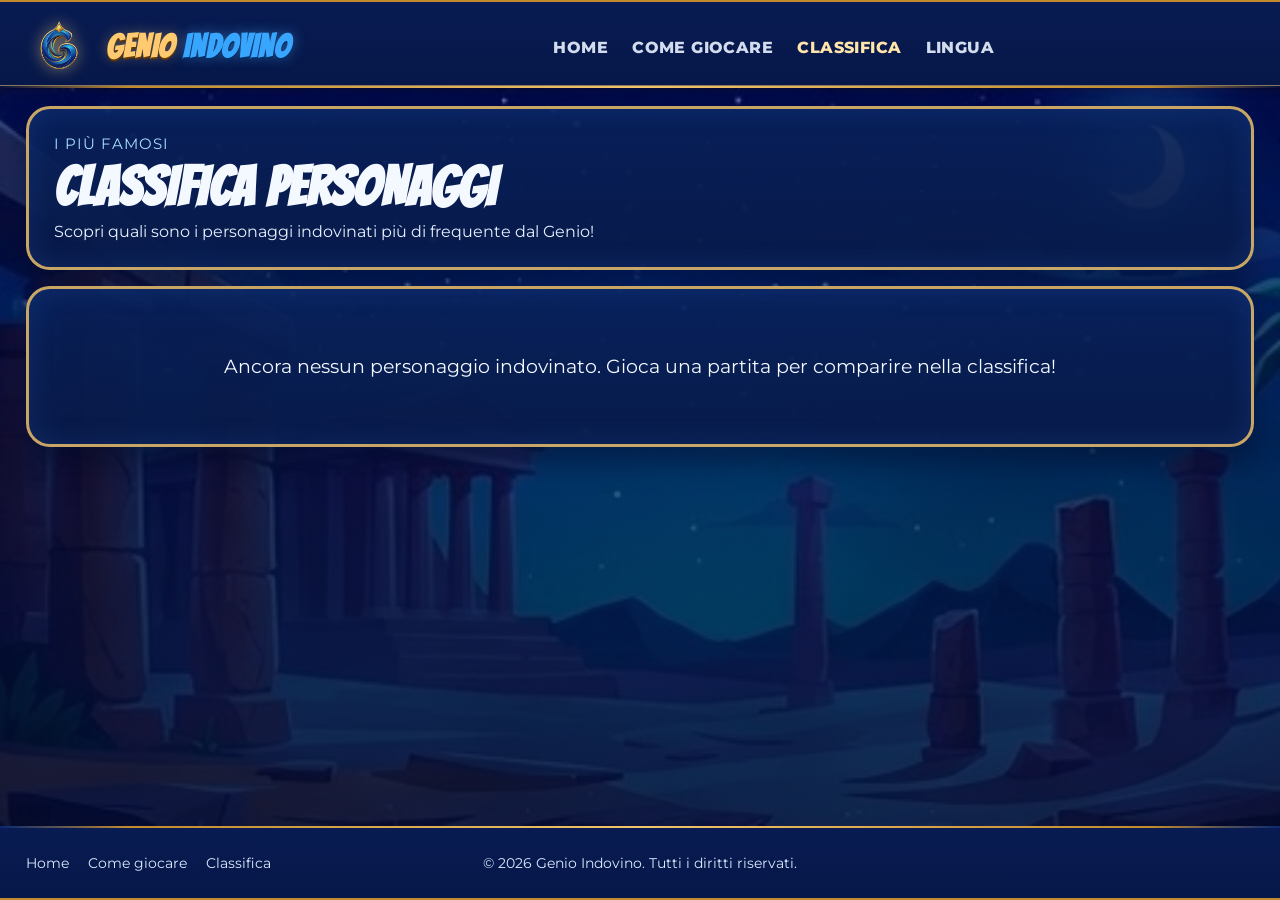
==== classifica.html @ 3bab364c "Migliorata UI mobile: fix layout, barra progresso, immagini e ricerca personaggi Miglioramenti UI mo" ====
<!DOCTYPE html>
<html lang="it">

<head>
    <meta charset="UTF-8">
    <meta name="viewport" content="width=device-width, initial-scale=1.0">
    <meta name="referrer" content="no-referrer">
    <title>Genio Indovino - Classifica</title>
    <link rel="icon" type="image/png" href="assets/loghetto.png?v=8">
    <link rel="shortcut icon" type="image/png" href="assets/loghetto.png?v=8">
    <link rel="apple-touch-icon" href="assets/logo.png?v=8">
    <link rel="preconnect" href="https://fonts.googleapis.com">
    <link rel="preconnect" href="https://fonts.gstatic.com" crossorigin>
    <link href="https://fonts.googleapis.com/css2?family=Bangers&family=Montserrat:wght@400;600;700;800&display=swap"
        rel="stylesheet">
    <link rel="stylesheet" href="style.css">
    <style>
        .leaderboard-list {
            list-style: none;
            padding: 0;
            margin: 0;
            display: flex;
            flex-direction: column;
            gap: 15px;
        }

        .leaderboard-item {
            background-color: var(--bg-surface);
            border: 2px solid var(--border-subtle);
            border-radius: var(--radius-md);
            padding: 15px;
            display: flex;
            align-items: center;
            gap: 20px;
            box-shadow: 0 4px 6px rgba(0, 0, 0, 0.3);
            transition: transform 0.2s;
        }

        .leaderboard-item:hover {
            transform: translateY(-2px);
            border-color: var(--gold-color);
        }

        .leaderboard-item img {
            width: 80px !important;
            height: 80px !important;
            max-width: 80px !important;
            max-height: 80px !important;

            border-radius: 50%;
            object-fit: cover;

            display: block;
            flex-shrink: 0;
        }

        .leaderboard-info {
            flex-grow: 1;
        }

        .leaderboard-info h3 {
            margin: 0 0 5px 0;
            font-size: 1.5rem;
            color: var(--text-primary);
        }

        .leaderboard-info p {
            margin: 0;
            color: var(--gold-color);
            font-weight: bold;
            font-size: 1.2rem;
        }

        .leaderboard-rank {
            font-family: 'Bangers', cursive;
            font-size: 2.5rem;
            color: var(--accent-light);
            min-width: 50px;
            text-align: center;
        }

        .no-data {
            text-align: center;
            font-size: 1.2rem;
            padding: 40px;
            color: var(--text-secondary);
        }
    </style>
</head>

<body class="page-guide">
    <div class="app-shell">
        <header class="topbar">
            <div class="brand-wrap">
                <div class="brand-icon" aria-hidden="true">
                    <img class="header-logo-img" src="assets/logo.png" alt=""
                        onerror="if(!this.dataset.alt){this.dataset.alt='1';this.src='assets/loghetto.png';return;}this.onerror=null;this.src='https://cdnjs.cloudflare.com/ajax/libs/twemoji/14.0.2/svg/1f9de.svg';">
                </div>
                <h1 class="brand-title">GENIO <span>INDOVINO</span></h1>
            </div>

            <nav class="top-nav" aria-label="Menu principale">
                <a href="index.html">HOME</a>
                <a href="come-giocare.html">COME GIOCARE</a>
                <a href="classifica.html" class="active">CLASSIFICA</a>
                <a href="#">LINGUA</a>
            </nav>
        </header>

        <div class="gold-line"></div>

        <main class="scene guide-scene">
            <div class="stars"></div>

            <section class="guide-content">
                <article class="guide-panel guide-hero">
                    <p class="guide-eyebrow">I più famosi</p>
                    <h2 class="guide-heading">CLASSIFICA PERSONAGGI</h2>
                    <p class="guide-subtitle">
                        Scopri quali sono i personaggi indovinati più di frequente dal Genio!
                    </p>
                </article>

                <article class="guide-panel">
                    <ul id="leaderboardContainer" class="leaderboard-list">
                        <!-- Caricamento tramite JS -->
                    </ul>
                </article>
            </section>
        </main>

        <div class="gold-line"></div>

        <footer class="bottom-bar">
            <nav class="bottom-nav" aria-label="Menu secondario">
                <a href="index.html">Home</a>
                <a href="come-giocare.html">Come giocare</a>
                <a href="classifica.html">Classifica</a>
            </nav>

            <p class="copyright">© 2026 Genio Indovino. Tutti i diritti riservati.</p>
        </footer>
    </div>

    <script src="classifica.js?v=8"></script>
</body>

</html>
---- style.css ----
:root {
    --navy-950: #041246;
    --navy-900: #071d5e;
    --navy-800: #0b2a7b;
    --gold-300: #f2c56b;
    --gold-500: #c28a2d;
    --text-light: #f4f8ff;
    --scene-bg-url: url("assets/sfondo.png");
    --scene-bg-size: cover;
    --scene-bg-position: center center;
}

* {
    box-sizing: border-box;
}

html,
body {
    height: 100%;
}

body {
    margin: 0;
    font-family: "Montserrat", "Segoe UI", Tahoma, sans-serif;
    color: var(--text-light);
    background: linear-gradient(180deg, #040f3c 0%, #0a2b76 100%);
    overflow-x: hidden;
}

.app-shell {
    min-height: 100dvh;
    display: grid;
    grid-template-rows: 84px 2px 1fr 2px 70px;
    border-top: 2px solid var(--gold-500);
    border-bottom: 2px solid var(--gold-500);
}

.topbar {
    background: linear-gradient(180deg, #081b52 0%, #061748 100%);
    border-bottom: 1px solid rgba(243, 197, 106, 0.55);
    padding: 10px 24px;
    display: grid;
    grid-template-columns: auto 1fr auto;
    align-items: center;
    gap: 18px;
}

.brand-wrap {
    display: flex;
    align-items: center;
    gap: 12px;
}

.brand-icon {
    width: 70px;
    height: 70px;
    display: grid;
    place-items: center;
    filter: drop-shadow(0 0 8px rgba(255, 218, 130, 0.45));
}

.header-logo-img {
    width: 100%;
    height: 100%;
    object-fit: contain;
    display: block;
}

.brand-title {
    margin: 0;
    font-family: "Bangers", "Montserrat", sans-serif;
    letter-spacing: 1.1px;
    font-size: clamp(2rem, 2.5vw, 2.75rem);
    line-height: 1;
    color: #ffca70;
    text-shadow: 0 2px 0 #633702, 0 0 14px rgba(255, 206, 122, 0.35);
}

.brand-title span {
    color: #38a6ff;
    text-shadow: 0 2px 0 #012f65, 0 0 14px rgba(86, 177, 255, 0.45);
}

.top-nav {
    display: flex;
    align-items: center;
    justify-content: center;
    gap: clamp(14px, 1.9vw, 36px);
    flex-wrap: wrap;
}

.top-nav a {
    color: #eaf2ff;
    text-decoration: none;
    font-weight: 800;
    font-size: 0.99rem;
    text-transform: uppercase;
    letter-spacing: 0.4px;
    opacity: 0.9;
}

.top-nav a.active,
.top-nav a:hover {
    opacity: 1;
    color: #ffe5aa;
}

.profile {
    width: 50px;
    height: 50px;
    border-radius: 50%;
    border: 2px solid rgba(243, 197, 106, 0.8);
    background: radial-gradient(circle at 35% 30%, #3e63c7, #17337d);
    color: #fff;
    cursor: pointer;
    display: grid;
    place-items: center;
    box-shadow: 0 0 0 2px rgba(12, 33, 96, 0.8);
}

.profile-avatar {
    font-size: 1.45rem;
}

.gold-line {
    height: 2px;
    background: linear-gradient(90deg, rgba(0, 0, 0, 0) 0%, var(--gold-500) 10%, var(--gold-300) 50%, var(--gold-500) 90%, rgba(0, 0, 0, 0) 100%);
}

.scene {
    position: relative;
    isolation: isolate;
    padding: 16px clamp(12px, 2vw, 26px) 22px;
    overflow: hidden;
}

.scene::before,
.scene::after {
    content: "";
    position: absolute;
    inset: 0;
    pointer-events: none;
    z-index: -1;
}

.scene::before {
    background-image:
        linear-gradient(180deg, rgba(5, 14, 48, 0.2) 0%, rgba(5, 14, 48, 0.52) 100%),
        var(--scene-bg-url),
        linear-gradient(180deg, #071e5f 0%, #04143f 100%);
    background-position: center, var(--scene-bg-position), center;
    background-size: 100% 100%, var(--scene-bg-size), 100% 100%;
    background-repeat: no-repeat;
}

.scene::after {
    background:
        radial-gradient(circle at 10% 100%, rgba(0, 10, 44, 0.45) 0 28%, rgba(0, 10, 44, 0) 55%),
        radial-gradient(circle at 92% 100%, rgba(0, 10, 44, 0.45) 0 28%, rgba(0, 10, 44, 0) 55%);
}

.stars {
    position: absolute;
    inset: 0;
    pointer-events: none;
    opacity: 0.48;
    mix-blend-mode: screen;
    background-image:
        radial-gradient(circle at 10% 15%, rgba(255, 255, 255, 0.9) 0 1.1px, transparent 1.4px),
        radial-gradient(circle at 25% 35%, rgba(255, 255, 255, 0.75) 0 1.1px, transparent 1.4px),
        radial-gradient(circle at 40% 18%, rgba(255, 255, 255, 0.8) 0 1px, transparent 1.2px),
        radial-gradient(circle at 58% 28%, rgba(255, 255, 255, 0.7) 0 1.1px, transparent 1.3px),
        radial-gradient(circle at 72% 14%, rgba(255, 255, 255, 0.85) 0 1px, transparent 1.2px),
        radial-gradient(circle at 88% 27%, rgba(255, 255, 255, 0.75) 0 1.1px, transparent 1.3px);
    animation: twinkle 4s ease-in-out infinite;
}

.playfield,
.playfield.no-stats {
    position: relative;
    z-index: 1;
    max-width: 1320px;
    min-height: 100%;
    margin: 0 auto;
    display: grid;
    grid-template-columns: minmax(390px, 500px) minmax(620px, 1fr);
    gap: 24px;
    align-items: start;
}

.left-column {
    display: flex;
    flex-direction: column;
    align-items: center;
    justify-content: flex-start;
    padding-top: 12px;
}

.character-stage {
    width: min(100%, 500px);
}

.portal,
.lamp,
.card-logo-wrap {
    display: none;
}

.name-plate {
    display: block;
    margin-top: 16px;
    text-align: center;
}

.character-frame {
    width: min(100%, 470px);
    aspect-ratio: 523 / 649;
    margin: 0 auto;
    overflow: hidden;
    filter: drop-shadow(0 20px 24px rgba(0, 0, 0, 0.35));
}

.character-frame::after {
    display: none;
}

.character-frame > img {
    width: 262%;
    max-width: none;
    height: auto;
    display: block;
    transform: translate(-31.2%, -4.8%);
}

.character-frame.person-mode {
    border-radius: 26px;
    border: 2px solid rgba(243, 197, 106, 0.8);
    background: linear-gradient(180deg, rgba(11, 45, 118, 0.45) 0%, rgba(8, 25, 67, 0.7) 100%);
    box-shadow: 0 14px 22px rgba(0, 0, 0, 0.35);
}

.character-frame.person-mode img {
    width: 100%;
    height: 100%;
    object-fit: cover; 
    object-position: center top;
    transform: none !important; 
}

@keyframes revealPop {
    0% {
        transform: scale(0.7);
        opacity: 0;
    }
    60% {
        transform: scale(1.05);
    }
    100% {
        transform: scale(1);
        opacity: 1;
    }
}

.character-frame.reveal {
    animation: revealPop 0.5s ease;
}

.character-frame.win {
    animation: winGlow 0.6s ease;
}

@keyframes winGlow {
    0% { box-shadow: 0 0 0px gold; }
    50% { box-shadow: 0 0 30px gold; }
    100% { box-shadow: 0 0 10px gold; }
}

.character-card {
    overflow: hidden;
}

.center-column {
    display: grid;
    gap: 22px;
    align-content: start;
    justify-items: center;
}

.center-column:has(.intro-mode) {
    display: flex;
    flex-direction: column;
    align-items: center;
}

.progress-block {
    position: relative;
}

.progress-row {
    display: flex;
    align-items: center;
    gap: 8px;
    width: 100%;
}

.progress-label {
    display: block;
    text-align: center;
    font-family: "Bangers", "Montserrat", sans-serif;
    font-size: 2.15rem;
    letter-spacing: 0.8px;
    text-transform: uppercase;
    color: #ffe2ac;
    text-shadow: 0 2px 0 rgba(44, 25, 3, 0.75);
}

.progress-bar {
    margin-top: 8px;
    height: 28px;
    border-radius: 999px;
    border: 2px solid rgba(243, 197, 106, 0.85);
    background: linear-gradient(180deg, #0d235f 0%, #081b4b 100%);
    overflow: hidden;
    box-shadow: inset 0 0 16px rgba(0, 0, 0, 0.5);
}

.progress-fill {
    height: 100%;
    border-radius: inherit;
    background: linear-gradient(180deg, #b8ff5b 0%, #70ce25 54%, #4c9b17 100%);
    box-shadow: 0 0 14px rgba(148, 255, 60, 0.62);
    transition: width 0.4s ease;
}

.progress-lamp {
    position: absolute;
    top: 31px;
    right: -2px;
    width: 46px;
    height: 46px;
    display: grid;
    place-items: center;
    font-size: 1.9rem;
    filter: drop-shadow(0 0 8px rgba(255, 209, 112, 0.55));
}

.progress-lamp img {
    width: 100%;
    height: 100%;
    object-fit: contain;
    display: block;
    transform: rotate(-18deg) scale(1.05);
    transform-origin: 52% 56%;
}

.question-box {
    max-width: 860px;
    margin: 6px auto 0;
    background: linear-gradient(180deg, rgba(8, 33, 90, 0.9) 0%, rgba(8, 26, 72, 0.95) 100%);
    border-radius: 30px;
    border: 5px solid rgba(243, 197, 106, 0.82);
    box-shadow:
        inset 0 0 34px rgba(64, 137, 255, 0.2),
        0 20px 35px rgba(1, 8, 40, 0.5);
    padding: clamp(18px, 2vw, 30px) clamp(16px, 2.2vw, 34px) 30px;
    text-align: center;
}

.question-box.intro-mode {
    min-height: 0;
    display: block;
    padding-top: clamp(30px, 6vh, 140px);
    padding-bottom: 20px;
    margin-top: 150px;
    width: 100%;
    max-width: 860px;
    margin-left: auto;
    margin-right: auto;
}

.question-box.intro-mode .instruction {
    margin: 0 0 10px;
}

.question-box.intro-mode .question-text {
    margin: 0 0 24px;
}

.question-box.intro-mode .answers-grid {
    margin-top: 0;
}

.instruction {
    margin: 4px 0 0;
    font-size: clamp(1.02rem, 1.1vw, 1.55rem);
    font-weight: 500;
    letter-spacing: 0.1px;
    color: #f2f7ff;
    text-shadow: 0 1px 0 rgba(0, 0, 0, 0.35);
}

.question-text {
    margin: 22px 0 20px;
    font-size: clamp(2.5rem, 3.8vw, 4rem);
    line-height: 0.9;
    text-transform: uppercase;
    font-family: "Bangers", "Montserrat", sans-serif;
    letter-spacing: 0.8px;
    color: #ffffff;
    text-shadow: 0 4px 0 rgba(0, 0, 0, 0.44);
}

.answers-grid {
    display: flex;
    justify-content: center;
    gap: 24px;
    flex-wrap: wrap;
}

.answers-simple {
    display: flex;
    justify-content: center;
    gap: 32px;
}

.answers-simple .btn {
    min-width: 200px;
}

.btn {
    border: none;
    border-radius: 999px;
    min-height: 80px;
    min-width: 220px;
    padding: 12px 32px;
    color: #fff;
    font-family: "Bangers", "Montserrat", sans-serif;
    letter-spacing: 1px;
    font-size: 2.4rem;
    line-height: 1;
    cursor: pointer;
    text-transform: uppercase;
    text-shadow: 0 2px 0 rgba(0, 0, 0, 0.45);
    position: relative;
    box-shadow: 0 8px 16px rgba(0, 0, 0, 0.38);
    transition: transform 0.15s ease, filter 0.15s ease;
}

.btn::before {
    content: "";
    position: absolute;
    inset: 4px 8px auto;
    height: 46%;
    border-radius: 999px;
    background: linear-gradient(180deg, rgba(255, 255, 255, 0.35) 0%, rgba(255, 255, 255, 0) 100%);
    pointer-events: none;
}

.btn:hover {
    transform: translateY(-2px) scale(1.05);
    filter: brightness(1.06);
}

.btn:active {
    transform: scale(0.95);
}

.btn.flash {
    animation: pressFlash 0.25s ease;
}

@keyframes pressFlash {
    0% { transform: scale(1); }
    50% { transform: scale(0.9); }
    100% { transform: scale(1); }
}

.btn:disabled {
    opacity: 0.75;
    cursor: not-allowed;
    filter: grayscale(0.15);
}

.btn-yes {
    background: linear-gradient(180deg, #8cf356 0%, #56bb1d 54%, #389415 100%);
}

.btn-no {
    background: linear-gradient(180deg, #ff6f6f 0%, #e23636 54%, #b31717 100%);
}

.stats-box {
    background: linear-gradient(180deg, rgba(8, 34, 92, 0.9) 0%, rgba(7, 24, 68, 0.95) 100%);
    border: 3px solid rgba(243, 197, 106, 0.82);
    border-radius: 18px;
    box-shadow: 0 18px 30px rgba(1, 8, 38, 0.45);
    padding: 14px 14px 12px;
}

.status-line {
    margin: 12px 0 0;
    font-size: 0.8rem;
    color: #cae4ff;
    min-height: 2.4em;
}

.status-line.ok {
    color: #9dffc6;
}

.status-line.bad {
    color: #ffb3ad;
}

.runtime-hidden {
    position: absolute;
    width: 1px;
    height: 1px;
    margin: -1px;
    border: 0;
    padding: 0;
    clip: rect(0 0 0 0);
    overflow: hidden;
}

.bottom-bar {
    background: linear-gradient(180deg, #081b52 0%, #061748 100%);
    display: grid;
    grid-template-columns: 1fr auto 1fr;
    align-items: center;
    gap: 14px;
    padding: 8px clamp(12px, 2vw, 26px);
}

.bottom-nav {
    display: flex;
    gap: clamp(10px, 1.5vw, 20px);
    flex-wrap: wrap;
}

.bottom-nav a {
    color: #dbe9ff;
    text-decoration: none;
    font-size: 0.9rem;
}

.socials {
    display: flex;
    gap: 10px;
}

.socials span {
    width: 32px;
    height: 32px;
    border-radius: 50%;
    display: grid;
    place-items: center;
    border: 1px solid rgba(255, 255, 255, 0.45);
    color: #fff;
    font-weight: 800;
}

.copyright {
    margin: 0;
    text-align: right;
    color: #dbe9ff;
    font-size: 0.86rem;
}

.guide-scene {
    padding-top: 18px;
    overflow: visible;
}

.guide-content {
    position: relative;
    z-index: 1;
    max-width: 1240px;
    margin: 0 auto;
    display: grid;
    gap: 16px;
}

.guide-panel {
    background: linear-gradient(180deg, rgba(8, 33, 90, 0.9) 0%, rgba(8, 26, 72, 0.95) 100%);
    border: 3px solid rgba(243, 197, 106, 0.82);
    border-radius: 24px;
    box-shadow: 0 16px 28px rgba(0, 8, 40, 0.45), inset 0 0 28px rgba(64, 137, 255, 0.15);
    padding: clamp(16px, 2vw, 26px);
}

.guide-hero {
    display: grid;
    gap: 10px;
}

.guide-eyebrow {
    margin: 0;
    font-size: 0.92rem;
    text-transform: uppercase;
    letter-spacing: 1px;
    color: #a9ddff;
}

.guide-heading {
    margin: 0;
    font-family: "Bangers", "Montserrat", sans-serif;
    font-size: clamp(2.1rem, 4.2vw, 3.6rem);
    letter-spacing: 0.8px;
    line-height: 0.92;
}

.guide-subtitle {
    margin: 0;
    color: #e6f0ff;
    max-width: 76ch;
}

.guide-actions {
    margin-top: 10px;
    display: flex;
    flex-wrap: wrap;
    gap: 10px;
}

.guide-btn {
    display: inline-flex;
    align-items: center;
    justify-content: center;
    min-height: 44px;
    padding: 10px 16px;
    border-radius: 999px;
    border: 2px solid rgba(243, 197, 106, 0.8);
    background: linear-gradient(180deg, #205dc4 0%, #163e93 100%);
    color: #fff;
    text-decoration: none;
    font-weight: 800;
    letter-spacing: 0.4px;
    cursor: pointer;
}

.guide-btn:hover {
    filter: brightness(1.07);
}

.guide-btn-primary {
    background: linear-gradient(180deg, #79e73f 0%, #4ab61d 100%);
    color: #04200c;
    border-color: rgba(164, 255, 109, 0.8);
}

.guide-steps {
    display: grid;
    grid-template-columns: repeat(4, minmax(170px, 1fr));
    gap: 12px;
}

.step-card {
    background: linear-gradient(180deg, rgba(9, 40, 104, 0.94) 0%, rgba(7, 26, 72, 0.98) 100%);
    border: 2px solid rgba(243, 197, 106, 0.72);
    border-radius: 18px;
    padding: 14px;
    display: grid;
    gap: 8px;
}

.step-number {
    width: 30px;
    height: 30px;
    border-radius: 50%;
    display: grid;
    place-items: center;
    font-family: "Bangers", "Montserrat", sans-serif;
    font-size: 1.15rem;
    color: #07245e;
    background: linear-gradient(180deg, #ffd883 0%, #ffbe4e 100%);
}

.step-title {
    margin: 0;
    font-size: 1rem;
    font-weight: 800;
    color: #fff4cd;
}

.step-text {
    margin: 0;
    font-size: 0.9rem;
    color: #deedff;
}

.guide-panel-head {
    display: flex;
    align-items: flex-end;
    justify-content: space-between;
    gap: 10px;
    flex-wrap: wrap;
}

.guide-panel-head h3 {
    margin: 0;
    font-size: clamp(1.2rem, 2vw, 1.8rem);
}

.guide-meta {
    margin: 0;
    font-size: 0.95rem;
    color: #d0e7ff;
}

.characters-toolbar {
    margin-top: 12px;
    display: flex;
    gap: 10px;
    flex-wrap: wrap;
    align-items: center;
}

.characters-search {
    flex: 1 1 260px;
    min-height: 44px;
    border-radius: 999px;
    border: 2px solid rgba(243, 197, 106, 0.72);
    background: rgba(5, 19, 55, 0.66);
    color: #fff;
    padding: 10px 16px;
    font-size: 0.95rem;
}

.characters-search::placeholder {
    color: rgba(216, 234, 255, 0.7);
}

.guide-status {
    margin: 0;
    font-size: 0.88rem;
    color: #b5d9ff;
}

.guide-status.ok {
    color: #9dffc6;
}

.guide-status.bad {
    color: #ffc4bd;
}

.characters-grid {
    list-style: none;
    margin: 14px 0 0;
    padding: 0;
    display: grid;
    grid-template-columns: repeat(auto-fill, minmax(140px, 1fr));
    gap: 12px;
}

.character-card {
    border-radius: 14px;
    border: 2px solid rgba(243, 197, 106, 0.5);
    overflow: hidden;
    background: linear-gradient(180deg, rgba(9, 34, 89, 0.95) 0%, rgba(8, 24, 66, 0.98) 100%);
    box-shadow: 0 8px 16px rgba(0, 7, 36, 0.4);
    transition: transform 0.2s ease, box-shadow 0.2s ease;
}

.character-card:hover {
    transform: translateY(-4px);
    box-shadow: 0 12px 24px rgba(0, 7, 36, 0.5);
    border-color: rgba(243, 197, 106, 0.8);
}

.character-thumb {
    width: 100%;
    aspect-ratio: 4 / 5;
    object-fit: cover;
    object-position: center top;
    display: block;
    background: linear-gradient(180deg, #0b2a7b 0%, #041246 100%);
    min-height: 140px;
    transition: opacity 0.2s ease;
}

.character-thumb.loading {
    opacity: 0.5;
}

.character-thumb.error {
    object-fit: contain;
    padding: 20px;
    background: linear-gradient(180deg, #061748 0%, #0b2a7b 100%);
}

.character-name {
    margin: 0;
    padding: 8px 9px 10px;
    font-size: 0.83rem;
    font-weight: 700;
    color: #eaf4ff;
    line-height: 1.25;
}

#characterName {
    margin: 12px 0 0;
    font-family: "Bangers", "Montserrat", sans-serif;
    font-size: 2.4rem;
    letter-spacing: 1.5px;
    color: #ffe2ac;
    text-shadow: 0 3px 0 rgba(44, 25, 3, 0.8), 0 0 12px rgba(255, 202, 112, 0.4);
    text-align: center;
}

.characters-empty {
    grid-column: 1 / -1;
    border-radius: 12px;
    border: 1px dashed rgba(243, 197, 106, 0.45);
    padding: 16px;
    text-align: center;
    color: #cae3ff;
}

.tutorial-overlay {
    position: fixed;
    inset: 0;
    z-index: 1200;
    display: grid;
    place-items: center;
    padding: 12px;
    background: radial-gradient(circle at 50% 20%, rgba(23, 77, 198, 0.22) 0%, rgba(2, 6, 24, 0.84) 62%);
    backdrop-filter: blur(4px);
}

.tutorial-overlay[hidden] {
    display: none;
}

.tutorial-card {
    width: min(680px, 100%);
    background: linear-gradient(180deg, rgba(9, 36, 96, 0.95) 0%, rgba(6, 21, 59, 0.98) 100%);
    border-radius: 26px;
    border: 3px solid rgba(243, 197, 106, 0.88);
    box-shadow: 0 22px 34px rgba(0, 0, 0, 0.45), inset 0 0 34px rgba(66, 146, 255, 0.18);
    padding: 20px 20px 18px;
    position: relative;
}

.tutorial-close {
    position: absolute;
    top: 10px;
    right: 10px;
    width: 34px;
    height: 34px;
    border-radius: 50%;
    border: 2px solid rgba(243, 197, 106, 0.76);
    background: linear-gradient(180deg, #1d56bb 0%, #173b84 100%);
    color: #fff;
    font-size: 1.35rem;
    cursor: pointer;
}

.tutorial-kicker {
    margin: 0;
    font-size: 0.86rem;
    text-transform: uppercase;
    letter-spacing: 1px;
    color: #b8deff;
}

.tutorial-title {
    margin: 8px 0 8px;
    font-family: "Bangers", "Montserrat", sans-serif;
    font-size: clamp(2rem, 3.6vw, 3rem);
    letter-spacing: 0.8px;
    line-height: 0.94;
}

.tutorial-body {
    margin: 0;
    color: #e8f1ff;
}

.tutorial-dots {
    margin: 14px 0 2px;
    display: flex;
    gap: 8px;
}

.tutorial-dots .dot {
    width: 9px;
    height: 9px;
    border-radius: 50%;
    background: rgba(226, 238, 255, 0.35);
}

.tutorial-dots .dot.active {
    width: 26px;
    border-radius: 999px;
    background: linear-gradient(90deg, #ffe08a 0%, #ffb840 100%);
}

.tutorial-actions {
    margin-top: 14px;
    display: flex;
    gap: 10px;
    justify-content: flex-end;
    flex-wrap: wrap;
}

.tutorial-btn {
    min-height: 52px;
    font-size: 1.5rem;
    min-width: 180px;
}

.tutorial-never {
    margin-top: 10px;
    display: inline-flex;
    align-items: center;
    gap: 8px;
    color: #d9e8ff;
    font-size: 0.9rem;
}

body.tutorial-open {
    overflow: hidden;
}

@keyframes twinkle {
    0%,
    100% { opacity: 0.55; }
    50% { opacity: 1; }
}


/* ================= RESPONSIVE UI ================= */

/* ---------- TABLET ---------- */
@media (max-width: 1024px) {

    .playfield,
    .playfield.no-stats {
        grid-template-columns: 1fr;
        gap: 16px;
        justify-items: center;
    }

    .character-frame {
        width: 200px;
    }

    .center-column {
        width: 100%;
        max-width: 700px;
    }

}


/* ---------- MOBILE ---------- */
@media (max-width: 700px) {
    body {
        height: 100vh;
        overflow: hidden;
    }

    .app-shell {
        height: 100vh;
        grid-template-rows: auto 2px 1fr auto;
    }

    .scene {
        height: 100%;
        display: flex;
        justify-content: center;
        align-items: center;
        padding: 6px;
        overflow: hidden;
    }
    /* layout base */
    .scene {
        padding: 10px 8px;
    }

    .playfield {
        height: 100%;
        display: flex;
        flex-direction: column;
        justify-content: flex-start; 
        align-items: center;
        gap: 6px;
        padding-top: 4px;
    }

    .left-column {
        display: flex;
        flex-direction: column;
        align-items: center;
    }

    .center-column {
        width: 100%;
        display: flex;
        flex-direction: column;
        gap: 4px;
    }

    /* header */
    .topbar {
        grid-template-columns: 1fr;
        justify-items: center;
        gap: 8px;
        padding: 8px;
    }

    .brand-title {
        font-size: 1.6rem;
    }

    .brand-icon {
        width: 40px;
        height: 40px;
    }

    /* personaggio */
    .character-frame {
        width: 200px;
        margin: 0 auto;
        margin-bottom: -90px;
    }

    .character-stage {
        display: flex;
        flex-direction: column;
        align-items: center;
    }

    #characterName {
        display: block;
        text-align: center;
        font-size: 1.6rem;
        margin-top: 6px;
        color: #ffe2ac;
        z-index: 5;
    }

    /* progress */
    .progress-block {
        width: 100%;
        padding: 0;
        margin: 0;
        margin-top: 40px;
        margin-bottom: -50px;
    }

    .progress-label {
        font-size: 1.2rem;
        text-align: center;
        margin-bottom: 2px;
    }

    .progress-fill {
        transition: width 0.4s ease;
    }

    .progress-row {
        display: flex;
        align-items: center;
        gap: 6px;
        width: 100%;
    }

    .progress-bar {
        flex: 1;
        height: 20px;
        min-width: 0; 
    }

    .progress-lamp {
        position: static;
        width: 32px;
        height: 32px;
        flex-shrink: 0;
    }

    .question-box {
        width: 100%;
        padding: 12px 10px;
        margin: 0;
        margin-top: 80px;
    }

    .instruction {
        font-size: 1rem;
    }

    .question-text {
        font-size: 1.7rem;
        line-height: 1.15;
    }

    /* bottoni */
    .answers-simple {
        display: flex;
        flex-direction: column;
        align-items: center; 
        gap: 10px;
    }

    .btn {
        width: 100%;
        max-width: 240px;
        min-height: 55px;
        font-size: 1.5rem;
    }

    .btn:active {
        transform: scale(0.92);
    }

    /* footer (NON lo nascondiamo per sicurezza) */
    .bottom-bar {
        grid-template-columns: 1fr;
        justify-items: center;
        display: none;
    }
}

/* ===== COME GIOCARE MOBILE FIX ===== */

@media (max-width: 700px) {

    /* container generale */
    .guide-content {
        gap: 10px;
        padding: 0 6px;
    }

    /* HERO */
    .guide-hero {
        text-align: center;
        gap: 8px;
    }

    .guide-heading {
        font-size: 2rem;
        line-height: 1;
    }

    .guide-subtitle {
        font-size: 0.95rem;
    }

    .guide-actions {
        flex-direction: column;
        gap: 8px;
    }

    .guide-btn {
        width: 100%;
        justify-content: center;
    }

    /* STEP */
    .guide-steps {
        grid-template-columns: 1fr;
        gap: 8px;
    }

    .step-card {
        padding: 12px;
        gap: 6px;
    }

    .step-title {
        font-size: 0.95rem;
    }

    .step-text {
        font-size: 0.85rem;
    }

    /* PANEL PERSONAGGI */
    .guide-panel-head {
        flex-direction: column;
        align-items: flex-start;
        gap: 6px;
    }

    .guide-panel-head h3 {
        font-size: 1.2rem;
    }

    .guide-meta {
        font-size: 0.8rem;
    }

    /* TOOLBAR */
    .characters-toolbar {
        display: flex;
        flex-direction: column;
        gap: 6px;
        align-items: stretch;
    }

    .characters-search {
        flex: none !important;   
        width: 100%;
        height: 38px;
        padding: 0 12px;

        border-radius: 10px;     
        font-size: 0.85rem;
    }

    .characters-search:focus {
        outline: none;
        border-color: gold;
        box-shadow: 0 0 8px rgba(255, 200, 80, 0.4);
    }

    .guide-status {
        font-size: 0.8rem;
    }

    /* GRID PERSONAGGI */
    .characters-grid {
        grid-template-columns: repeat(2, 1fr); 
        gap: 8px;
    }

    .character-card {
        border-radius: 10px;
    }

    .character-card:hover {
    transform: scale(1.03);
}

    .character-thumb {
        aspect-ratio: 4 / 5;
        min-height: 100px;
    }

    .character-name {
        font-size: 0.75rem;
        padding: 6px;
        text-align: center;
    }

    /* SBLOCCA SCROLL SOLO PER COME-giocare */
    body.page-guide {
        overflow: auto !important;
    }

    body.page-guide .app-shell {
        height: auto;
        min-height: 100vh;
    }

    body.page-guide .app-shell {
        height: auto;
        min-height: 100vh;
    }
}
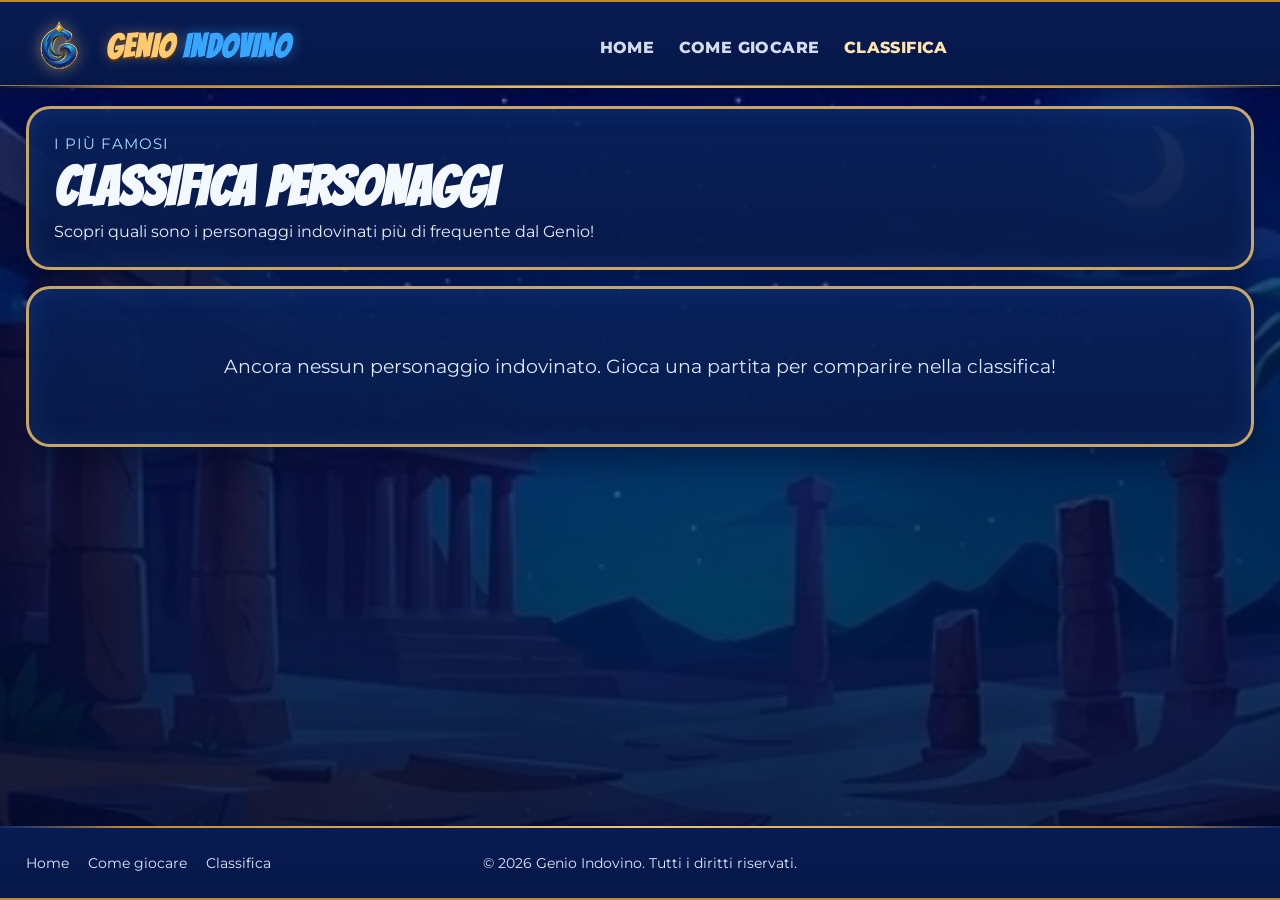
==== commit 314a841b: "Add files via upload" ====
--- a/classifica.html
+++ b/classifica.html
@@ -5,15 +5,23 @@
     <meta charset="UTF-8">
     <meta name="viewport" content="width=device-width, initial-scale=1.0">
     <meta name="referrer" content="no-referrer">
+    <meta name="theme-color" content="#0b162c">
     <title>Genio Indovino - Classifica</title>
-    <link rel="icon" type="image/png" href="assets/loghetto.png?v=8">
-    <link rel="shortcut icon" type="image/png" href="assets/loghetto.png?v=8">
-    <link rel="apple-touch-icon" href="assets/logo.png?v=8">
+    <meta name="description" content="Classifica dei personaggi più indovinati dal Genio Indovino.">
+    <meta property="og:title" content="Genio Indovino - Classifica">
+    <meta property="og:description" content="Scopri i personaggi più indovinati dal Genio Indovino.">
+    <meta property="og:image" content="https://maestrogang.github.io/SteamWho/assets/logo.webp">
+    <meta property="og:url" content="https://maestrogang.github.io/SteamWho/classifica.html">
+    <meta property="og:type" content="website">
+    <meta property="og:locale" content="it_IT">
+    <link rel="icon" type="image/webp" href="assets/loghetto.webp?v=8">
+    <link rel="shortcut icon" type="image/webp" href="assets/loghetto.webp?v=8">
+    <link rel="apple-touch-icon" href="assets/logo.webp?v=8">
     <link rel="preconnect" href="https://fonts.googleapis.com">
     <link rel="preconnect" href="https://fonts.gstatic.com" crossorigin>
     <link href="https://fonts.googleapis.com/css2?family=Bangers&family=Montserrat:wght@400;600;700;800&display=swap"
         rel="stylesheet">
-    <link rel="stylesheet" href="style.css">
+    <link rel="stylesheet" href="style.css?v=10">
     <style>
         .leaderboard-list {
             list-style: none;
@@ -93,8 +101,8 @@
         <header class="topbar">
             <div class="brand-wrap">
                 <div class="brand-icon" aria-hidden="true">
-                    <img class="header-logo-img" src="assets/logo.png" alt=""
-                        onerror="if(!this.dataset.alt){this.dataset.alt='1';this.src='assets/loghetto.png';return;}this.onerror=null;this.src='https://cdnjs.cloudflare.com/ajax/libs/twemoji/14.0.2/svg/1f9de.svg';">
+                    <img class="header-logo-img" src="assets/logo.webp" alt=""
+                        onerror="if(!this.dataset.alt){this.dataset.alt='1';this.src='assets/loghetto.webp';return;}this.onerror=null;this.src='https://cdnjs.cloudflare.com/ajax/libs/twemoji/14.0.2/svg/1f9de.svg';">
                 </div>
                 <h1 class="brand-title">GENIO <span>INDOVINO</span></h1>
             </div>
@@ -103,7 +111,6 @@
                 <a href="index.html">HOME</a>
                 <a href="come-giocare.html">COME GIOCARE</a>
                 <a href="classifica.html" class="active">CLASSIFICA</a>
-                <a href="#">LINGUA</a>
             </nav>
         </header>
 
@@ -142,7 +149,7 @@
         </footer>
     </div>
 
-    <script src="classifica.js?v=8"></script>
+    <script src="classifica.js?v=9"></script>
 </body>
 
-</html>+</html>
--- a/style.css
+++ b/style.css
@@ -1,14 +1,20 @@
-:root {
-    --navy-950: #041246;
-    --navy-900: #071d5e;
-    --navy-800: #0b2a7b;
-    --gold-300: #f2c56b;
-    --gold-500: #c28a2d;
-    --text-light: #f4f8ff;
-    --scene-bg-url: url("assets/sfondo.png");
-    --scene-bg-size: cover;
-    --scene-bg-position: center center;
-}
+:root {
+    --navy-950: #041246;
+    --navy-900: #071d5e;
+    --navy-800: #0b2a7b;
+    --gold-300: #f2c56b;
+    --gold-500: #c28a2d;
+    --text-light: #f4f8ff;
+    --scene-bg-url: url("assets/sfondo.webp");
+    --scene-bg-size: cover;
+    --scene-bg-position: center center;
+    --bg-surface: rgba(8, 33, 90, 0.9);
+    --border-subtle: rgba(243, 197, 106, 0.82);
+    --gold-color: var(--gold-300);
+    --text-primary: var(--text-light);
+    --text-secondary: #dbe9ff;
+    --accent-light: #38a6ff;
+}
 
 * {
     box-sizing: border-box;
@@ -296,12 +302,14 @@
     position: relative;
 }
 
-.progress-row {
-    display: flex;
-    align-items: center;
-    gap: 8px;
-    width: 100%;
-}
+.progress-row {
+    display: flex;
+    align-items: center;
+    gap: 8px;
+    width: 100%;
+    position: relative;
+    padding-right: 56px;
+}
 
 .progress-label {
     display: block;
@@ -314,14 +322,16 @@
     text-shadow: 0 2px 0 rgba(44, 25, 3, 0.75);
 }
 
-.progress-bar {
-    margin-top: 8px;
-    height: 28px;
-    border-radius: 999px;
-    border: 2px solid rgba(243, 197, 106, 0.85);
-    background: linear-gradient(180deg, #0d235f 0%, #081b4b 100%);
-    overflow: hidden;
-    box-shadow: inset 0 0 16px rgba(0, 0, 0, 0.5);
+.progress-bar {
+    margin-top: 8px;
+    height: 28px;
+    flex: 1;
+    width: min(520px, 100%);
+    border-radius: 999px;
+    border: 2px solid rgba(243, 197, 106, 0.85);
+    background: linear-gradient(180deg, #0d235f 0%, #081b4b 100%);
+    overflow: hidden;
+    box-shadow: inset 0 0 16px rgba(0, 0, 0, 0.5);
 }
 
 .progress-fill {
@@ -332,15 +342,16 @@
     transition: width 0.4s ease;
 }
 
-.progress-lamp {
-    position: absolute;
-    top: 31px;
-    right: -2px;
-    width: 46px;
-    height: 46px;
-    display: grid;
-    place-items: center;
-    font-size: 1.9rem;
+.progress-lamp {
+    position: absolute;
+    top: 50%;
+    right: 0;
+    transform: translateY(-50%);
+    width: 46px;
+    height: 46px;
+    display: grid;
+    place-items: center;
+    font-size: 1.9rem;
     filter: drop-shadow(0 0 8px rgba(255, 209, 112, 0.55));
 }
 
@@ -931,333 +942,526 @@
 }
 
 
-/* ================= RESPONSIVE UI ================= */
-
-/* ---------- TABLET ---------- */
-@media (max-width: 1024px) {
-
-    .playfield,
-    .playfield.no-stats {
-        grid-template-columns: 1fr;
-        gap: 16px;
-        justify-items: center;
-    }
-
-    .character-frame {
-        width: 200px;
-    }
-
-    .center-column {
-        width: 100%;
-        max-width: 700px;
-    }
-
-}
-
-
-/* ---------- MOBILE ---------- */
-@media (max-width: 700px) {
-    body {
-        height: 100vh;
-        overflow: hidden;
-    }
-
-    .app-shell {
-        height: 100vh;
-        grid-template-rows: auto 2px 1fr auto;
-    }
-
-    .scene {
-        height: 100%;
-        display: flex;
-        justify-content: center;
-        align-items: center;
-        padding: 6px;
-        overflow: hidden;
-    }
-    /* layout base */
-    .scene {
-        padding: 10px 8px;
-    }
-
-    .playfield {
-        height: 100%;
-        display: flex;
-        flex-direction: column;
-        justify-content: flex-start; 
-        align-items: center;
-        gap: 6px;
-        padding-top: 4px;
-    }
-
-    .left-column {
-        display: flex;
-        flex-direction: column;
-        align-items: center;
-    }
-
-    .center-column {
-        width: 100%;
-        display: flex;
-        flex-direction: column;
-        gap: 4px;
-    }
-
-    /* header */
-    .topbar {
-        grid-template-columns: 1fr;
-        justify-items: center;
-        gap: 8px;
-        padding: 8px;
-    }
-
-    .brand-title {
-        font-size: 1.6rem;
-    }
-
-    .brand-icon {
-        width: 40px;
-        height: 40px;
-    }
-
-    /* personaggio */
-    .character-frame {
-        width: 200px;
-        margin: 0 auto;
-        margin-bottom: -90px;
-    }
-
-    .character-stage {
-        display: flex;
-        flex-direction: column;
-        align-items: center;
-    }
-
-    #characterName {
-        display: block;
-        text-align: center;
-        font-size: 1.6rem;
-        margin-top: 6px;
-        color: #ffe2ac;
-        z-index: 5;
-    }
-
-    /* progress */
-    .progress-block {
-        width: 100%;
-        padding: 0;
-        margin: 0;
-        margin-top: 40px;
-        margin-bottom: -50px;
-    }
-
-    .progress-label {
-        font-size: 1.2rem;
-        text-align: center;
-        margin-bottom: 2px;
-    }
-
-    .progress-fill {
-        transition: width 0.4s ease;
-    }
-
-    .progress-row {
-        display: flex;
-        align-items: center;
-        gap: 6px;
-        width: 100%;
-    }
-
-    .progress-bar {
-        flex: 1;
-        height: 20px;
-        min-width: 0; 
-    }
-
-    .progress-lamp {
-        position: static;
-        width: 32px;
-        height: 32px;
-        flex-shrink: 0;
-    }
-
-    .question-box {
-        width: 100%;
-        padding: 12px 10px;
-        margin: 0;
-        margin-top: 80px;
-    }
-
-    .instruction {
-        font-size: 1rem;
-    }
-
-    .question-text {
-        font-size: 1.7rem;
-        line-height: 1.15;
-    }
-
-    /* bottoni */
-    .answers-simple {
-        display: flex;
-        flex-direction: column;
-        align-items: center; 
-        gap: 10px;
-    }
-
-    .btn {
-        width: 100%;
-        max-width: 240px;
-        min-height: 55px;
-        font-size: 1.5rem;
-    }
-
-    .btn:active {
-        transform: scale(0.92);
-    }
-
-    /* footer (NON lo nascondiamo per sicurezza) */
-    .bottom-bar {
-        grid-template-columns: 1fr;
-        justify-items: center;
-        display: none;
-    }
-}
-
-/* ===== COME GIOCARE MOBILE FIX ===== */
-
-@media (max-width: 700px) {
-
-    /* container generale */
-    .guide-content {
-        gap: 10px;
-        padding: 0 6px;
-    }
-
-    /* HERO */
-    .guide-hero {
-        text-align: center;
-        gap: 8px;
-    }
-
-    .guide-heading {
-        font-size: 2rem;
-        line-height: 1;
-    }
-
-    .guide-subtitle {
-        font-size: 0.95rem;
-    }
-
-    .guide-actions {
-        flex-direction: column;
-        gap: 8px;
-    }
-
-    .guide-btn {
-        width: 100%;
-        justify-content: center;
-    }
-
-    /* STEP */
-    .guide-steps {
-        grid-template-columns: 1fr;
-        gap: 8px;
-    }
-
-    .step-card {
-        padding: 12px;
-        gap: 6px;
-    }
-
-    .step-title {
-        font-size: 0.95rem;
-    }
-
-    .step-text {
-        font-size: 0.85rem;
-    }
-
-    /* PANEL PERSONAGGI */
-    .guide-panel-head {
-        flex-direction: column;
-        align-items: flex-start;
-        gap: 6px;
-    }
-
-    .guide-panel-head h3 {
-        font-size: 1.2rem;
-    }
-
-    .guide-meta {
-        font-size: 0.8rem;
-    }
-
-    /* TOOLBAR */
-    .characters-toolbar {
-        display: flex;
-        flex-direction: column;
-        gap: 6px;
-        align-items: stretch;
-    }
-
-    .characters-search {
-        flex: none !important;   
-        width: 100%;
-        height: 38px;
-        padding: 0 12px;
-
-        border-radius: 10px;     
-        font-size: 0.85rem;
-    }
-
-    .characters-search:focus {
-        outline: none;
-        border-color: gold;
-        box-shadow: 0 0 8px rgba(255, 200, 80, 0.4);
-    }
-
-    .guide-status {
-        font-size: 0.8rem;
-    }
-
-    /* GRID PERSONAGGI */
-    .characters-grid {
-        grid-template-columns: repeat(2, 1fr); 
-        gap: 8px;
-    }
-
-    .character-card {
-        border-radius: 10px;
-    }
-
-    .character-card:hover {
-    transform: scale(1.03);
-}
-
-    .character-thumb {
-        aspect-ratio: 4 / 5;
-        min-height: 100px;
-    }
-
-    .character-name {
-        font-size: 0.75rem;
-        padding: 6px;
-        text-align: center;
-    }
-
-    /* SBLOCCA SCROLL SOLO PER COME-giocare */
-    body.page-guide {
-        overflow: auto !important;
-    }
-
-    body.page-guide .app-shell {
-        height: auto;
-        min-height: 100vh;
-    }
-
-    body.page-guide .app-shell {
-        height: auto;
-        min-height: 100vh;
-    }
-}
+/* ================= RESPONSIVE UI ================= */
+
+/* ---------- LARGE TABLET ---------- */
+@media (max-width: 1200px) {
+    .playfield,
+    .playfield.no-stats {
+        grid-template-columns: minmax(320px, 440px) minmax(0, 1fr);
+        gap: 18px;
+    }
+
+    .center-column {
+        width: 100%;
+    }
+
+    .question-box {
+        width: 100%;
+    }
+}
+
+/* ---------- TABLET ---------- */
+@media (max-width: 1024px) {
+    .playfield,
+    .playfield.no-stats {
+        grid-template-columns: 1fr;
+        gap: 16px;
+        justify-items: center;
+    }
+
+    .character-frame {
+        width: 200px;
+    }
+
+    .center-column {
+        width: 100%;
+        max-width: 700px;
+    }
+}
+
+/* ---------- SMALL TABLET ---------- */
+@media (max-width: 900px) {
+    .topbar {
+        padding: 8px 16px;
+        gap: 12px;
+    }
+
+    .top-nav {
+        gap: 12px;
+        row-gap: 6px;
+    }
+
+    .top-nav a {
+        font-size: 0.9rem;
+    }
+
+    .brand-title {
+        font-size: clamp(1.7rem, 3vw, 2.2rem);
+    }
+
+    .progress-label {
+        font-size: clamp(1.6rem, 3.2vw, 2rem);
+    }
+
+    .app-shell {
+        grid-template-rows: auto 2px auto auto;
+    }
+}
+
+/* ---------- MOBILE ---------- */
+@media (max-width: 700px) {
+    html,
+    body {
+        height: auto;
+    }
+
+    body {
+        min-height: 100dvh;
+        overflow-x: hidden;
+        overflow-y: auto;
+    }
+
+    .app-shell {
+        height: auto;
+        min-height: 100dvh;
+        grid-template-rows: auto 2px auto auto;
+    }
+
+    .scene {
+        height: auto;
+        min-height: 0;
+        display: block;
+        padding: 8px 8px 14px;
+        overflow: visible;
+    }
+
+    .playfield,
+    .playfield.no-stats {
+        display: flex;
+        flex-direction: column;
+        align-items: center;
+        width: 100%;
+        max-width: 100%;
+        min-width: 0;
+        min-height: 0;
+        gap: 8px;
+        padding-top: 4px;
+    }
+
+    .left-column {
+        padding-top: 0;
+        display: flex;
+        flex-direction: column;
+        align-items: center;
+    }
+
+    .center-column {
+        width: 100%;
+        display: flex;
+        flex-direction: column;
+        gap: 4px;
+    }
+
+    .topbar {
+        grid-template-columns: 1fr;
+        justify-items: center;
+        gap: 8px;
+        padding: calc(8px + env(safe-area-inset-top)) 8px 8px;
+    }
+
+    .brand-title {
+        font-size: 1.6rem;
+    }
+
+    .brand-icon {
+        width: 40px;
+        height: 40px;
+    }
+
+    .character-frame {
+        width: clamp(150px, 50vw, 220px);
+        margin: 0 auto;
+    }
+
+    #characterName {
+        display: block;
+        text-align: center;
+        font-size: 1.6rem;
+        margin-top: 6px;
+        color: #ffe2ac;
+        z-index: 5;
+    }
+
+    .progress-block {
+        width: 100%;
+        padding: 0;
+        margin: 8px 0 0;
+    }
+
+    .progress-label {
+        font-size: 1.2rem;
+        text-align: center;
+        margin-bottom: 2px;
+    }
+
+    .progress-row {
+        display: flex;
+        align-items: center;
+        gap: 6px;
+        width: 100%;
+        padding-right: 0;
+    }
+
+    .progress-bar {
+        flex: 1;
+        height: 20px;
+        min-width: 0;
+    }
+
+    .progress-lamp {
+        position: static;
+        width: 32px;
+        height: 32px;
+        flex-shrink: 0;
+        transform: none;
+    }
+
+    .question-box {
+        width: min(100%, 720px);
+        padding: 10px 10px;
+        margin: 12px auto 0;
+    }
+
+    .question-box.intro-mode {
+        margin-top: 22px;
+        padding-top: 16px;
+    }
+
+    .instruction {
+        font-size: 1rem;
+    }
+
+    .question-text {
+        font-size: clamp(1.25rem, 5vw, 1.6rem);
+        line-height: 1.15;
+    }
+
+    .answers-simple {
+        display: flex;
+        flex-direction: column;
+        align-items: center;
+        gap: 8px;
+    }
+
+    .btn {
+        width: 100%;
+        max-width: 230px;
+        min-height: 52px;
+        font-size: 1.4rem;
+    }
+
+    .btn:active {
+        transform: scale(0.92);
+    }
+
+    .bottom-bar {
+        grid-template-columns: 1fr;
+        justify-items: center;
+        display: none;
+    }
+
+    /* ----- COME GIOCARE / CLASSIFICA ----- */
+    .guide-content {
+        gap: 10px;
+        padding: 0 6px;
+    }
+
+    .guide-hero {
+        text-align: center;
+        gap: 8px;
+    }
+
+    .guide-heading {
+        font-size: 2rem;
+        line-height: 1;
+    }
+
+    .guide-subtitle {
+        font-size: 0.95rem;
+    }
+
+    .guide-actions {
+        flex-direction: column;
+        gap: 8px;
+    }
+
+    .guide-btn {
+        width: 100%;
+        justify-content: center;
+    }
+
+    .guide-steps {
+        grid-template-columns: 1fr;
+        gap: 8px;
+    }
+
+    .step-card {
+        padding: 12px;
+        gap: 6px;
+    }
+
+    .step-title {
+        font-size: 0.95rem;
+    }
+
+    .step-text {
+        font-size: 0.85rem;
+    }
+
+    .guide-panel-head {
+        flex-direction: column;
+        align-items: flex-start;
+        gap: 6px;
+    }
+
+    .guide-panel-head h3 {
+        font-size: 1.2rem;
+    }
+
+    .guide-meta {
+        font-size: 0.8rem;
+    }
+
+    .characters-toolbar {
+        display: flex;
+        flex-direction: column;
+        gap: 6px;
+        align-items: stretch;
+    }
+
+    .characters-search {
+        flex: none !important;
+        width: 100%;
+        height: 38px;
+        padding: 0 12px;
+        border-radius: 10px;
+        font-size: 0.85rem;
+    }
+
+    .characters-search:focus {
+        outline: none;
+        border-color: gold;
+        box-shadow: 0 0 8px rgba(255, 200, 80, 0.4);
+    }
+
+    .guide-status {
+        font-size: 0.8rem;
+    }
+
+    .characters-grid {
+        grid-template-columns: repeat(2, 1fr);
+        gap: 8px;
+    }
+
+    .character-card {
+        border-radius: 10px;
+    }
+
+    .character-card:hover {
+        transform: scale(1.03);
+    }
+
+    .character-thumb {
+        aspect-ratio: 4 / 5;
+        min-height: 100px;
+    }
+
+    .character-name {
+        font-size: 0.75rem;
+        padding: 6px;
+        text-align: center;
+    }
+
+    body.page-guide {
+        overflow: auto;
+    }
+
+    body.page-guide .app-shell {
+        height: auto;
+        min-height: 100vh;
+    }
+
+    body.page-guide .leaderboard-item {
+        flex-direction: column;
+        align-items: flex-start;
+        gap: 10px;
+        padding: 12px;
+    }
+
+    body.page-guide .leaderboard-item img {
+        width: 64px !important;
+        height: 64px !important;
+        max-width: 64px !important;
+        max-height: 64px !important;
+    }
+
+    body.page-guide .leaderboard-rank {
+        font-size: 2rem;
+        min-width: 0;
+    }
+
+    body.page-guide .leaderboard-info h3 {
+        font-size: 1.1rem;
+    }
+
+    body.page-guide .leaderboard-info p {
+        font-size: 1rem;
+    }
+
+    body.page-guide .guide-panel {
+        padding: 12px;
+    }
+}
+
+/* ---------- SMALL MOBILE ---------- */
+@media (max-width: 600px) {
+    .brand-title {
+        font-size: 1.45rem;
+    }
+
+    #characterName {
+        font-size: 1.4rem;
+    }
+
+    .btn {
+        max-width: 220px;
+        min-height: 52px;
+        font-size: 1.4rem;
+    }
+}
+
+@media (max-width: 420px) {
+    .brand-title {
+        font-size: 1.25rem;
+    }
+
+    .top-nav {
+        gap: 8px;
+    }
+
+    .top-nav a {
+        font-size: 0.78rem;
+    }
+
+    .progress-bar {
+        height: 18px;
+    }
+
+    .progress-lamp {
+        width: 28px;
+        height: 28px;
+    }
+
+    .progress-label {
+        font-size: 1rem;
+    }
+
+    .question-text {
+        font-size: 1.3rem;
+        line-height: 1.1;
+    }
+
+    .btn {
+        max-width: 200px;
+        min-height: 48px;
+        font-size: 1.2rem;
+    }
+
+    body.page-guide .leaderboard-item {
+        gap: 8px;
+    }
+
+    body.page-guide .leaderboard-info h3 {
+        font-size: 1rem;
+    }
+
+    body.page-guide .leaderboard-info p {
+        font-size: 0.95rem;
+    }
+}
+
+@media (max-width: 360px) {
+    .brand-title {
+        font-size: 1.15rem;
+    }
+
+    .top-nav a {
+        font-size: 0.74rem;
+    }
+
+    .question-text {
+        font-size: 1.2rem;
+    }
+
+    .btn {
+        max-width: 190px;
+        min-height: 46px;
+        font-size: 1.15rem;
+    }
+}
+
+/* ---------- SHORT HEIGHT ---------- */
+@media (max-height: 620px) and (max-width: 900px) {
+    .playfield {
+        gap: 6px;
+        padding-top: 6px;
+    }
+
+    .character-frame {
+        width: clamp(150px, 45vw, 200px);
+    }
+
+    .progress-block {
+        margin-top: 8px;
+    }
+
+    .question-box {
+        margin-top: 12px;
+    }
+
+    .question-box.intro-mode {
+        margin-top: 18px;
+        padding-top: 16px;
+    }
+}
+
+/* ---------- LARGE SCREENS ---------- */
+@media (min-width: 1800px) {
+    body {
+        font-size: 18px;
+    }
+
+    .playfield,
+    .playfield.no-stats {
+        max-width: 1600px;
+        grid-template-columns: minmax(480px, 620px) minmax(0, 1fr);
+        gap: 28px;
+    }
+
+    .character-frame {
+        width: min(100%, 520px);
+    }
+
+    .question-box {
+        max-width: 980px;
+    }
+
+    .brand-title {
+        font-size: clamp(2.6rem, 2.2vw, 3.4rem);
+    }
+
+    .progress-label {
+        font-size: clamp(2.3rem, 2.2vw, 3rem);
+    }
+}
